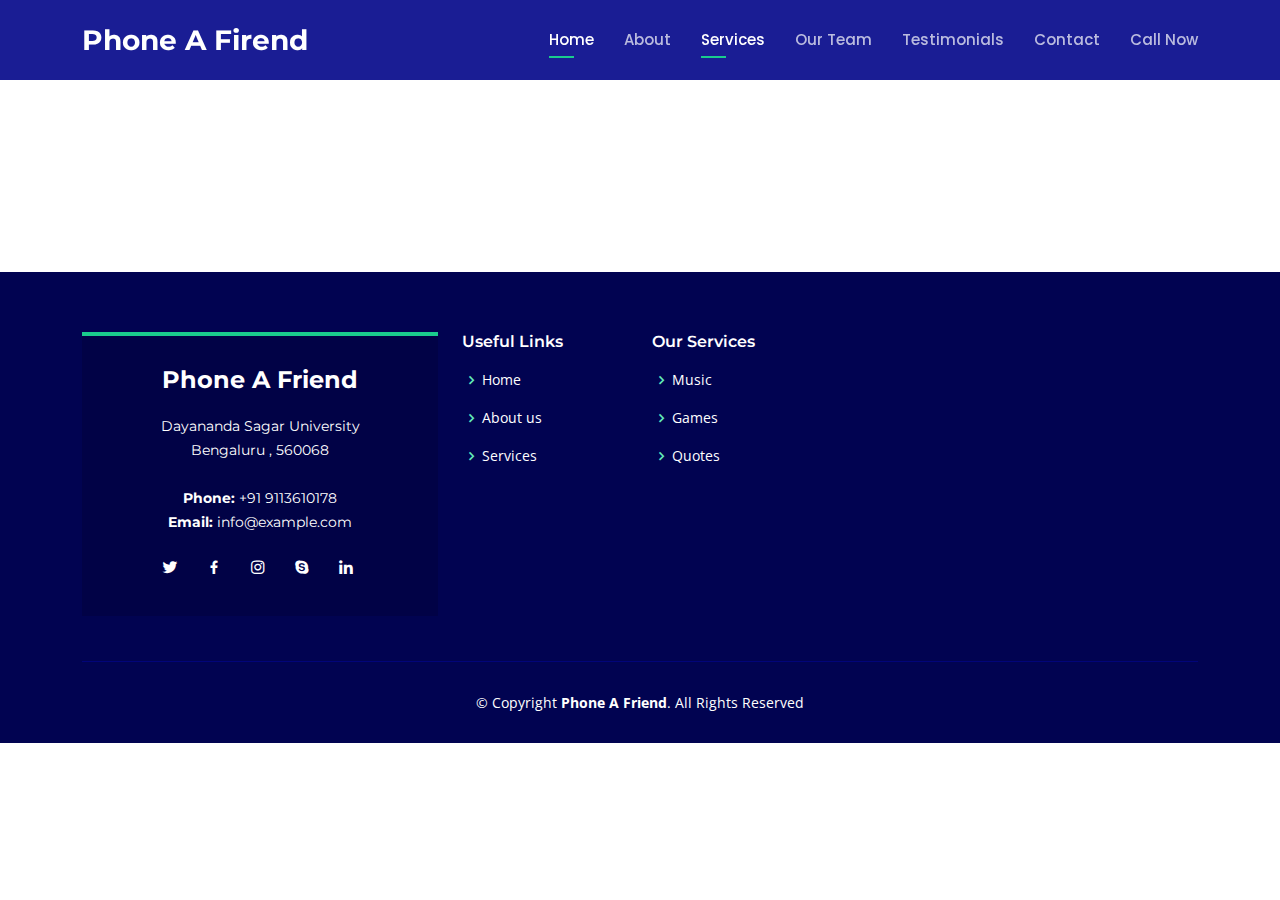
==== quotes.html @ bd6d1b35 "Quotes: Add quotes page" ====
<!DOCTYPE html>
<html lang="en">

<head>
  <meta charset="utf-8">
  <meta content="width=device-width, initial-scale=1.0" name="viewport">

  <title>Phone A Friend/Quotes</title>
  <meta content="" name="description">
  <meta content="" name="keywords">
  <link rel="stylesheet" href="./assets/css/quotes..css">

  <!-- Favicons -->
  <link href="assets/img/favicon.png" rel="icon">
  <link href="assets/img/apple-touch-icon.png" rel="apple-touch-icon">


  <!-- Google Fonts -->
  <link href="https://fonts.googleapis.com/css?family=Open+Sans:300,300i,400,400i,600,600i,700,700i|Montserrat:300,300i,400,400i,500,500i,600,600i,700,700i|Poppins:300,300i,400,400i,500,500i,600,600i,700,700i" rel="stylesheet">

  <!-- Vendor CSS Files -->
  <link href="assets/vendor/aos/aos.css" rel="stylesheet">
  <link href="assets/vendor/bootstrap/css/bootstrap.min.css" rel="stylesheet">
  <link href="assets/vendor/bootstrap-icons/bootstrap-icons.css" rel="stylesheet">
  <link href="assets/vendor/boxicons/css/boxicons.min.css" rel="stylesheet">
  <link href="assets/vendor/glightbox/css/glightbox.min.css" rel="stylesheet">
  <link href="assets/vendor/remixicon/remixicon.css" rel="stylesheet">
  <link href="assets/vendor/swiper/swiper-bundle.min.css" rel="stylesheet">
  <link href="assets/css/style.css" rel="stylesheet">

</head>

<body>

  <!-- ======= Header ======= -->
  <header id="header" class="fixed-top d-flex align-items-center header-transparent">
    <div class="container d-flex align-items-center justify-content-between">

      <div class="logo">
        <h1><a href="index.html"><span>Phone A Firend</span></a></h1>
        <!-- <a href="index.html"><img src="assets/img/logo.png" alt="" class="img-fluid"></a>-->
      </div>

      <nav id="navbar" class="navbar">
        <ul>
          <li><a class="nav-link scrollto active" href="./index.html#hero">Home</a></li>
          <li><a class="nav-link scrollto" href="./index.html#about">About</a></li>
          <li><a class="nav-link scrollto" href="./index.html#features">Services</a></li>
          <li><a class="nav-link scrollto" href="./index.html#team">Our Team</a></li>
          <li><a class="nav-link scrollto" href="./index.html#testimonials">Testimonials</a></li>
          <!-- <li class="dropdown"><a href="#"><span>Drop Down</span> <i class="bi bi-chevron-down"></i></a>
            <ul>
              <li><a href="#">Drop Down 1</a></li>
              <li class="dropdown"><a href="#"><span>Deep Drop Down</span> <i class="bi bi-chevron-right"></i></a>
                <ul>
                  <li><a href="#">Deep Drop Down 1</a></li>
                  <li><a href="#">Deep Drop Down 2</a></li>
                  <li><a href="#">Deep Drop Down 3</a></li>
                  <li><a href="#">Deep Drop Down 4</a></li>
                  <li><a href="#">Deep Drop Down 5</a></li>
                </ul>
              </li>
              <li><a href="#">Drop Down 2</a></li>
              <li><a href="#">Drop Down 3</a></li>
              <li><a href="#">Drop Down 4</a></li>
            </ul>
          </li> -->
          <li><a class="nav-link scrollto" href="#contact">Contact</a></li>
          <li class="text-center text-lg-start"><a href="https://calendly.com/akashpre196" target="_blank" class="btn-get-started">Call Now</a></li>
        </ul>
        <i class="bi bi-list mobile-nav-toggle"></i>
      </nav><!-- .navbar -->

    </div>
  </header><!-- End Header -->
 
  <section id="features" class="features">
    <div class="gallery" id="gallery">
      <div class="gallery-item">
          <div class="content"><img src="https://source.unsplash.com/random/?tech,care" alt=""></div>
      </div>
      <div class="gallery-item">
          <div class="content"><img src="https://source.unsplash.com/random/?tech,studied" alt=""></div>
      </div>
      <div class="gallery-item">
          <div class="content"><img src="https://source.unsplash.com/random/?tech,substance" alt=""></div>
      </div>
      <div class="gallery-item">
          <div class="content"><img src="https://source.unsplash.com/random/?tech,choose" alt=""></div>
      </div>
      <div class="gallery-item">
          <div class="content"><img src="https://source.unsplash.com/random/?tech,past" alt=""></div>
      </div>
      <div class="gallery-item">
          <div class="content"><img src="https://source.unsplash.com/random/?tech,lamp" alt=""></div>
      </div>
      <div class="gallery-item">
          <div class="content"><img src="https://source.unsplash.com/random/?tech,yet" alt=""></div>
      </div>
      <div class="gallery-item">
          <div class="content"><img src="https://source.unsplash.com/random/?tech,eight" alt=""></div>
      </div>
      <div class="gallery-item">
          <div class="content"><img src="https://source.unsplash.com/random/?tech,crew" alt=""></div>
      </div>
      <div class="gallery-item">
          <div class="content"><img src="https://source.unsplash.com/random/?tech,event" alt=""></div>
      </div>
      <div class="gallery-item">
          <div class="content"><img src="https://source.unsplash.com/random/?tech,instrument" alt=""></div>
      </div>
      <div class="gallery-item">
          <div class="content"><img src="https://source.unsplash.com/random/?tech,practical" alt=""></div>
      </div>
      <div class="gallery-item">
          <div class="content"><img src="https://source.unsplash.com/random/?tech,pass" alt=""></div>
      </div>
      <div class="gallery-item">
          <div class="content"><img src="https://source.unsplash.com/random/?tech,bigger" alt=""></div>
      </div>
      <div class="gallery-item">
          <div class="content"><img src="https://source.unsplash.com/random/?tech,number" alt=""></div>
      </div>
      <div class="gallery-item">
          <div class="content"><img src="https://source.unsplash.com/random/?tech,feature" alt=""></div>
      </div>
      <div class="gallery-item">
          <div class="content"><img src="https://source.unsplash.com/random/?tech,line" alt=""></div>
      </div>
      <div class="gallery-item">
          <div class="content"><img src="https://source.unsplash.com/random/?tech,railroad" alt=""></div>
      </div>
      <div class="gallery-item">
          <div class="content"><img src="https://source.unsplash.com/random/?tech,pride" alt=""></div>
      </div>
      <div class="gallery-item">
          <div class="content"><img src="https://source.unsplash.com/random/?tech,too" alt=""></div>
      </div>
      <div class="gallery-item">
          <div class="content"><img src="https://source.unsplash.com/random/?tech,bottle" alt=""></div>
      </div>
      <div class="gallery-item">
          <div class="content"><img src="https://source.unsplash.com/random/?tech,base" alt=""></div>
      </div>
      <div class="gallery-item">
          <div class="content"><img src="https://source.unsplash.com/random/?tech,cell" alt=""></div>
      </div>
      <div class="gallery-item">
          <div class="content"><img src="https://source.unsplash.com/random/?tech,bag" alt=""></div>
      </div>
      <div class="gallery-item">
          <div class="content"><img src="https://source.unsplash.com/random/?tech,card" alt=""></div>
      </div>
  </div>
  </section>



  <!-- ======= Footer ======= -->
  <footer id="footer">
    <div class="footer-top">
      <div class="container">
        <div class="row">

          <div class="col-lg-4 col-md-6">
            <div class="footer-info">
              <h3>Phone A Friend</h3>
              <p>
                Dayananda Sagar University<br>
                Bengaluru , 560068<br><br>
                <strong>Phone:</strong> +91 9113610178<br>
                <strong>Email:</strong> info@example.com<br>
              </p>
              <div class="social-links mt-3">
                <a href="#" class="twitter"><i class="bx bxl-twitter"></i></a>
                <a href="#" class="facebook"><i class="bx bxl-facebook"></i></a>
                <a href="#" class="instagram"><i class="bx bxl-instagram"></i></a>
                <a href="#" class="google-plus"><i class="bx bxl-skype"></i></a>
                <a href="#" class="linkedin"><i class="bx bxl-linkedin"></i></a>
              </div>
            </div>
          </div>

          <div class="col-lg-2 col-md-6 footer-links">
            <h4>Useful Links</h4>
            <ul>
              <li><i class="bx bx-chevron-right"></i> <a href="#">Home</a></li>
              <li><i class="bx bx-chevron-right"></i> <a href="#">About us</a></li>
              <li><i class="bx bx-chevron-right"></i> <a href="#">Services</a></li>
            </ul>
          </div>

          <div class="col-lg-2 col-md-6 footer-links">
            <h4>Our Services</h4>
            <ul>
              <li><i class="bx bx-chevron-right"></i> <a href="https://open.spotify.com/playlist/1IF4oZESVZqKvQzZrTJbjt?si=p8baC0uDQGyBqthQCIxtQA&utm_source=whatsapp&dl_branch=1" target="_blank">Music</a></li>
              <li><i class="bx bx-chevron-right"></i> <a href="https://freerice.com/categories/english-vocabulary" target="_blank">Games</a></li>
              <li><i class="bx bx-chevron-right"></i> <a href="https://www.positivityblog.com/stress-quotes/" target="_blank">Quotes</a></li>
            </ul>
          </div>
        </div>
      </div>
    </div>

    <div class="container">
      <div class="copyright">
        &copy; Copyright <strong><span>Phone A Friend</span></strong>. All Rights Reserved
      </div>
    </div>
  </footer><!-- End Footer -->

  <a href="#" class="back-to-top d-flex align-items-center justify-content-center"><i class="bi bi-arrow-up-short"></i></a>
  <div id="preloader"></div>

  

  <!-- Vendor JS Files -->
  <script src="assets/vendor/aos/aos.js"></script>
  <script src="assets/vendor/bootstrap/js/bootstrap.bundle.min.js"></script>
  <script src="assets/vendor/glightbox/js/glightbox.min.js"></script>
  <script src="assets/vendor/php-email-form/validate.js"></script>
  <script src="assets/vendor/purecounter/purecounter.js"></script>
  <script src="assets/vendor/swiper/swiper-bundle.min.js"></script>

  <!-- Template Main JS File -->
  <script src="assets/js/main.js"></script>
  <script src='./assets/js/quotes.js'></script>
</body>

</html>
---- assets/css/quotes..css ----
#header.header-transparent{
  background: rgba(1, 4, 136, 0.9) !important; 
}

.features{
  margin-top: 3rem;
}
.full {
    position: fixed;
    left: 0;
    top: 0;
    width: 100%;
    height: 100%;
    z-index: 1;
  }
  .full .content {
    background-color: rgba(0,0,0,0.75) !important;
    height: 100%;
    width: 100%;
    display: grid;
  }
  .full .content img {
    left: 50%;
    transform: translate3d(0, 0, 0);
    animation: zoomin 1s ease;
    max-width: 100%;
    max-height: 100%;
    margin: auto;
  }
  .byebye {
    opacity: 0;
  }
  .byebye:hover {
    transform: scale(0.2) !important;
  }
  .gallery {
    display: grid;
    grid-column-gap: 8px;
    grid-row-gap: 8px;
    grid-template-columns: repeat(auto-fill, minmax(250px, 1fr));
    grid-auto-rows: 8px;
  }
  .gallery img {
    max-width: 100%;
    border-radius: 8px;
    box-shadow: 0 0 16px #333;
    transition: all 1.5s ease;
  }
  .gallery img:hover {
    box-shadow: 0 0 32px #333;
  }
  .gallery .content {
    padding: 4px;
  }
  .gallery .gallery-item {
    transition: grid-row-start 300ms linear;
    transition: transform 300ms ease;
    transition: all 0.5s ease;
    cursor: pointer;
  }
  .gallery .gallery-item:hover {
    transform: scale(1.025);
  }
  @media (max-width: 600px) {
    .gallery {
      grid-template-columns: repeat(auto-fill, minmax(30%, 1fr));
    }
  }
  @media (max-width: 400px) {
    .gallery {
      grid-template-columns: repeat(auto-fill, minmax(50%, 1fr));
    }
  }
  @-moz-keyframes zoomin {
    0% {
      max-width: 50%;
      transform: rotate(-30deg);
      filter: blur(4px);
    }
    30% {
      filter: blur(4px);
      transform: rotate(-80deg);
    }
    70% {
      max-width: 50%;
      transform: rotate(45deg);
    }
    100% {
      max-width: 100%;
      transform: rotate(0deg);
    }
  }
  @-webkit-keyframes zoomin {
    0% {
      max-width: 50%;
      transform: rotate(-30deg);
      filter: blur(4px);
    }
    30% {
      filter: blur(4px);
      transform: rotate(-80deg);
    }
    70% {
      max-width: 50%;
      transform: rotate(45deg);
    }
    100% {
      max-width: 100%;
      transform: rotate(0deg);
    }
  }
  @-o-keyframes zoomin {
    0% {
      max-width: 50%;
      transform: rotate(-30deg);
      filter: blur(4px);
    }
    30% {
      filter: blur(4px);
      transform: rotate(-80deg);
    }
    70% {
      max-width: 50%;
      transform: rotate(45deg);
    }
    100% {
      max-width: 100%;
      transform: rotate(0deg);
    }
  }
  @keyframes zoomin {
    0% {
      max-width: 50%;
      transform: rotate(-30deg);
      filter: blur(4px);
    }
    30% {
      filter: blur(4px);
      transform: rotate(-80deg);
    }
    70% {
      max-width: 50%;
      transform: rotate(45deg);
    }
    100% {
      max-width: 100%;
      transform: rotate(0deg);
    }
  }
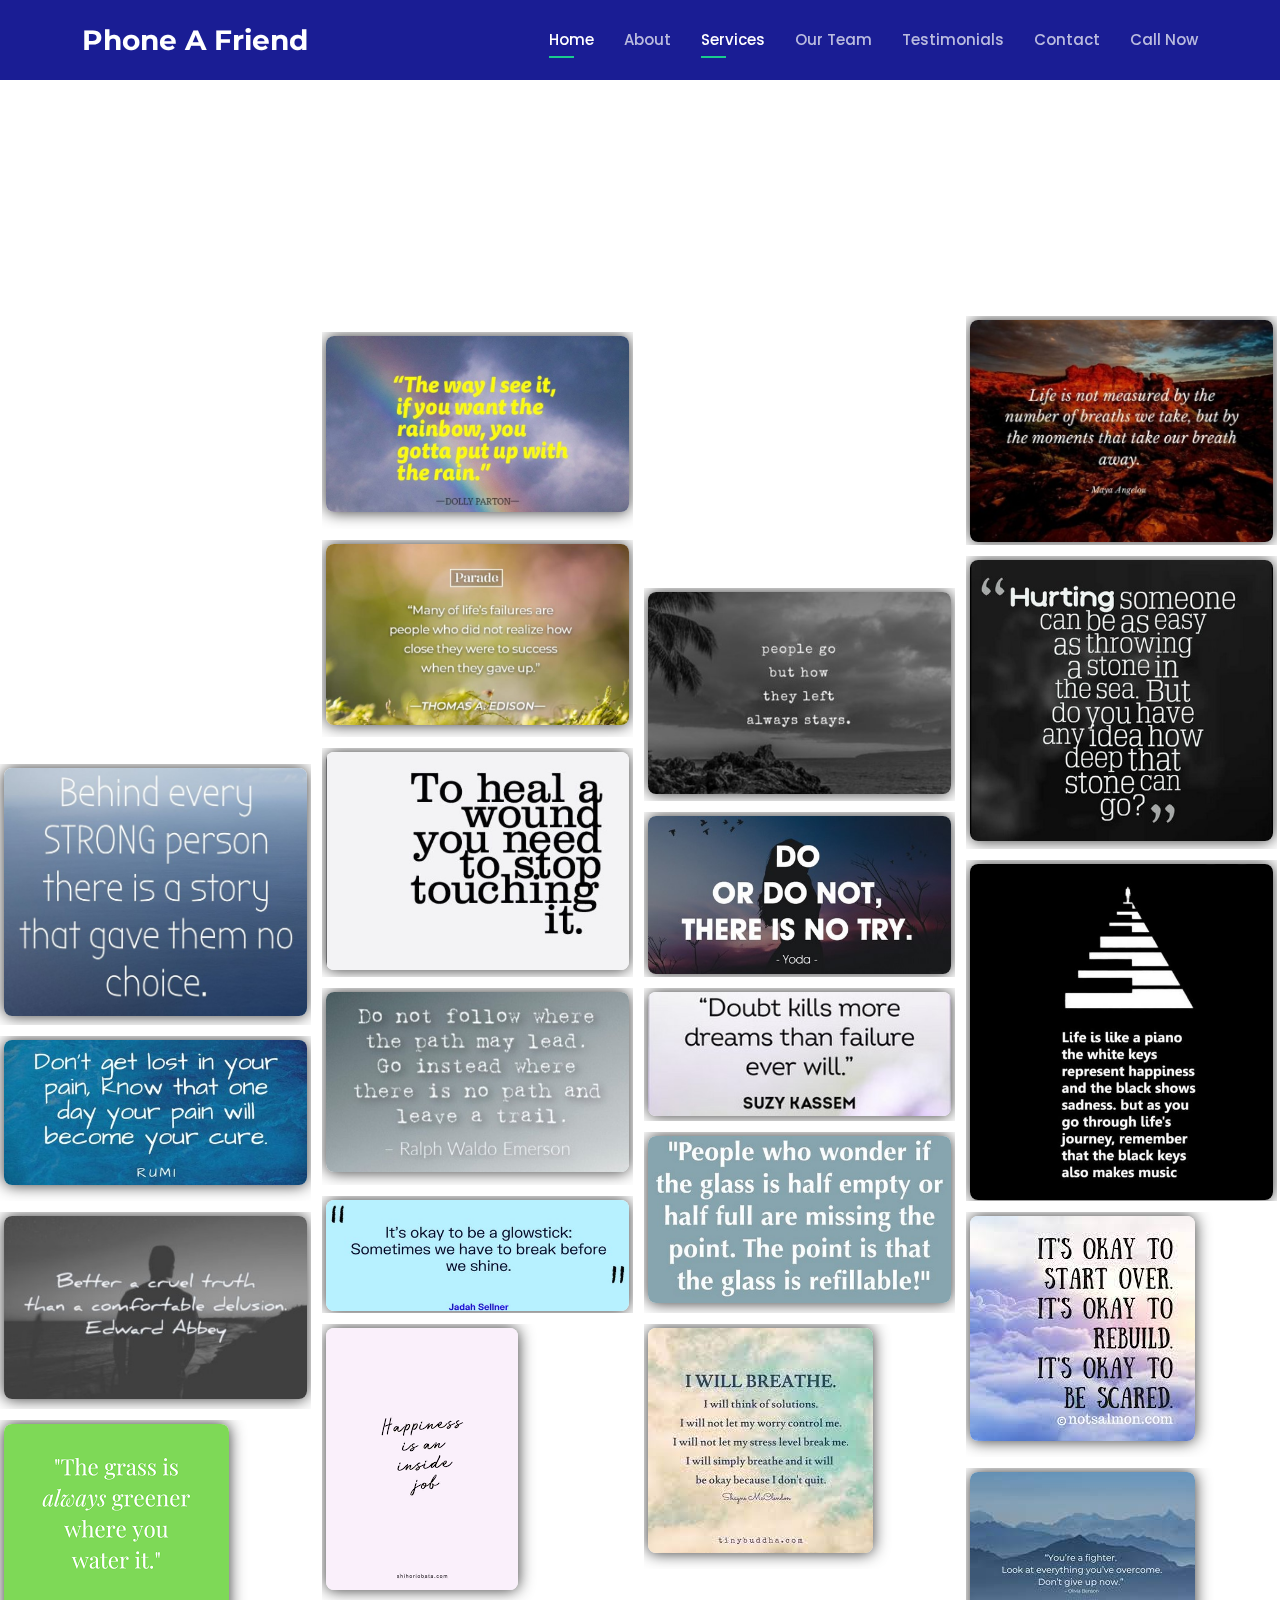
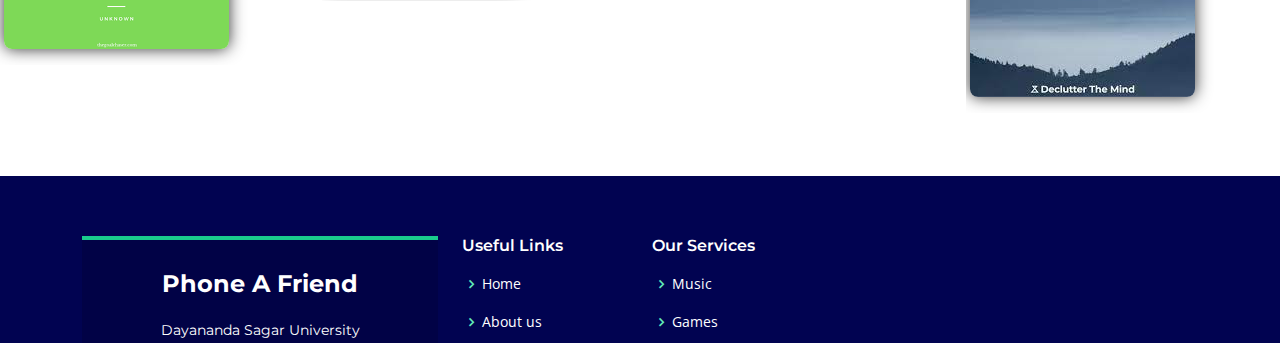
==== commit f2880929: "Add image file" ====
--- a/quotes.html
+++ b/quotes.html
@@ -1,54 +1,82 @@
 <!DOCTYPE html>
 <html lang="en">
-
-<head>
-  <meta charset="utf-8">
-  <meta content="width=device-width, initial-scale=1.0" name="viewport">
-
-  <title>Phone A Friend/Quotes</title>
-  <meta content="" name="description">
-  <meta content="" name="keywords">
-  <link rel="stylesheet" href="./assets/css/quotes..css">
-
-  <!-- Favicons -->
-  <link href="assets/img/favicon.png" rel="icon">
-  <link href="assets/img/apple-touch-icon.png" rel="apple-touch-icon">
-
-
-  <!-- Google Fonts -->
-  <link href="https://fonts.googleapis.com/css?family=Open+Sans:300,300i,400,400i,600,600i,700,700i|Montserrat:300,300i,400,400i,500,500i,600,600i,700,700i|Poppins:300,300i,400,400i,500,500i,600,600i,700,700i" rel="stylesheet">
-
-  <!-- Vendor CSS Files -->
-  <link href="assets/vendor/aos/aos.css" rel="stylesheet">
-  <link href="assets/vendor/bootstrap/css/bootstrap.min.css" rel="stylesheet">
-  <link href="assets/vendor/bootstrap-icons/bootstrap-icons.css" rel="stylesheet">
-  <link href="assets/vendor/boxicons/css/boxicons.min.css" rel="stylesheet">
-  <link href="assets/vendor/glightbox/css/glightbox.min.css" rel="stylesheet">
-  <link href="assets/vendor/remixicon/remixicon.css" rel="stylesheet">
-  <link href="assets/vendor/swiper/swiper-bundle.min.css" rel="stylesheet">
-  <link href="assets/css/style.css" rel="stylesheet">
-
-</head>
-
-<body>
-
-  <!-- ======= Header ======= -->
-  <header id="header" class="fixed-top d-flex align-items-center header-transparent">
-    <div class="container d-flex align-items-center justify-content-between">
-
-      <div class="logo">
-        <h1><a href="index.html"><span>Phone A Firend</span></a></h1>
-        <!-- <a href="index.html"><img src="assets/img/logo.png" alt="" class="img-fluid"></a>-->
-      </div>
-
-      <nav id="navbar" class="navbar">
-        <ul>
-          <li><a class="nav-link scrollto active" href="./index.html#hero">Home</a></li>
-          <li><a class="nav-link scrollto" href="./index.html#about">About</a></li>
-          <li><a class="nav-link scrollto" href="./index.html#features">Services</a></li>
-          <li><a class="nav-link scrollto" href="./index.html#team">Our Team</a></li>
-          <li><a class="nav-link scrollto" href="./index.html#testimonials">Testimonials</a></li>
-          <!-- <li class="dropdown"><a href="#"><span>Drop Down</span> <i class="bi bi-chevron-down"></i></a>
+  <head>
+    <meta charset="utf-8" />
+    <meta content="width=device-width, initial-scale=1.0" name="viewport" />
+
+    <title>Phone A Friend/Quotes</title>
+    <meta content="" name="description" />
+    <meta content="" name="keywords" />
+    <link rel="stylesheet" href="./assets/css/quotes..css" />
+
+    <!-- Favicons -->
+    <link href="assets/img/favicon.png" rel="icon" />
+    <link href="assets/img/apple-touch-icon.png" rel="apple-touch-icon" />
+
+    <!-- Google Fonts -->
+    <link
+      href="https://fonts.googleapis.com/css?family=Open+Sans:300,300i,400,400i,600,600i,700,700i|Montserrat:300,300i,400,400i,500,500i,600,600i,700,700i|Poppins:300,300i,400,400i,500,500i,600,600i,700,700i"
+      rel="stylesheet"
+    />
+
+    <!-- Vendor CSS Files -->
+    <link href="assets/vendor/aos/aos.css" rel="stylesheet" />
+    <link
+      href="assets/vendor/bootstrap/css/bootstrap.min.css"
+      rel="stylesheet"
+    />
+    <link
+      href="assets/vendor/bootstrap-icons/bootstrap-icons.css"
+      rel="stylesheet"
+    />
+    <link href="assets/vendor/boxicons/css/boxicons.min.css" rel="stylesheet" />
+    <link
+      href="assets/vendor/glightbox/css/glightbox.min.css"
+      rel="stylesheet"
+    />
+    <link href="assets/vendor/remixicon/remixicon.css" rel="stylesheet" />
+    <link href="assets/vendor/swiper/swiper-bundle.min.css" rel="stylesheet" />
+    <link href="assets/css/style.css" rel="stylesheet" />
+  </head>
+
+  <body>
+    <!-- ======= Header ======= -->
+    <header
+      id="header"
+      class="fixed-top d-flex align-items-center header-transparent"
+    >
+      <div class="container d-flex align-items-center justify-content-between">
+        <div class="logo">
+          <h1>
+            <a href="index.html"><span>Phone A Friend</span></a>
+          </h1>
+          <!-- <a href="index.html"><img src="assets/img/logo.png" alt="" class="img-fluid"></a>-->
+        </div>
+
+        <nav id="navbar" class="navbar">
+          <ul>
+            <li>
+              <a class="nav-link scrollto active" href="./index.html#hero"
+                >Home</a
+              >
+            </li>
+            <li>
+              <a class="nav-link scrollto" href="./index.html#about">About</a>
+            </li>
+            <li>
+              <a class="nav-link scrollto" href="./index.html#features"
+                >Services</a
+              >
+            </li>
+            <li>
+              <a class="nav-link scrollto" href="./index.html#team">Our Team</a>
+            </li>
+            <li>
+              <a class="nav-link scrollto" href="./index.html#testimonials"
+                >Testimonials</a
+              >
+            </li>
+            <!-- <li class="dropdown"><a href="#"><span>Drop Down</span> <i class="bi bi-chevron-down"></i></a>
             <ul>
               <li><a href="#">Drop Down 1</a></li>
               <li class="dropdown"><a href="#"><span>Deep Drop Down</span> <i class="bi bi-chevron-right"></i></a>
@@ -65,166 +93,264 @@
               <li><a href="#">Drop Down 4</a></li>
             </ul>
           </li> -->
-          <li><a class="nav-link scrollto" href="#contact">Contact</a></li>
-          <li class="text-center text-lg-start"><a href="https://calendly.com/akashpre196" target="_blank" class="btn-get-started">Call Now</a></li>
-        </ul>
-        <i class="bi bi-list mobile-nav-toggle"></i>
-      </nav><!-- .navbar -->
-
-    </div>
-  </header><!-- End Header -->
- 
-  <section id="features" class="features">
-    <div class="gallery" id="gallery">
-      <div class="gallery-item">
-          <div class="content"><img src="https://source.unsplash.com/random/?tech,care" alt=""></div>
+            <li><a class="nav-link scrollto" href="#contact">Contact</a></li>
+            <li class="text-center text-lg-start">
+              <a
+                href="https://calendly.com/akashpre196"
+                target="_blank"
+                class="btn-get-started"
+                >Call Now</a
+              >
+            </li>
+          </ul>
+          <i class="bi bi-list mobile-nav-toggle"></i>
+        </nav>
+        <!-- .navbar -->
       </div>
-      <div class="gallery-item">
-          <div class="content"><img src="https://source.unsplash.com/random/?tech,studied" alt=""></div>
+    </header>
+    <!-- End Header -->
+
+    <section id="features" class="features">
+      <div class="gallery" id="gallery">
+        <div class="gallery-item">
+          <div class="content">
+            <img src="./quote-pic/Image_1.jpg" alt="" />
+          </div>
+        </div>
+        <div class="gallery-item">
+          <div class="content">
+            <img src="./quote-pic/Image_2.jpg" alt="" />
+          </div>
+        </div>
+        <div class="gallery-item">
+          <div class="content">
+            <img src="./quote-pic/Image_3.jpg" alt="" />
+          </div>
+        </div>
+        <div class="gallery-item">
+          <div class="content">
+            <img src="./quote-pic/Image_4.jpg" alt="" />
+          </div>
+        </div>
+        <div class="gallery-item">
+          <div class="content">
+            <img src="./quote-pic/Image_5.jpg" alt="" />
+          </div>
+        </div>
+        <div class="gallery-item">
+          <div class="content">
+            <img src="./quote-pic/Image_6.jpg" alt="" />
+          </div>
+        </div>
+        <div class="gallery-item">
+          <div class="content">
+            <img src="./quote-pic/Image_7.jpg" alt="" />
+          </div>
+        </div>
+        <div class="gallery-item">
+          <div class="content">
+            <img src="./quote-pic/Image_8.jpg" alt="" />
+          </div>
+        </div>
+        <div class="gallery-item">
+          <div class="content">
+            <img src="./quote-pic/Image_9.jpg" alt="" />
+          </div>
+        </div>
+        <div class="gallery-item">
+          <div class="content">
+            <img src="./quote-pic/Image_10.jpg" alt="" />
+          </div>
+        </div>
+        <div class="gallery-item">
+          <div class="content">
+            <img src="./quote-pic/Image_11.jpg" alt="" />
+          </div>
+        </div>
+        <div class="gallery-item">
+          <div class="content">
+            <img src="./quote-pic/Image_12.jpg" alt="" />
+          </div>
+        </div>
+        <div class="gallery-item">
+          <div class="content">
+            <img src="./quote-pic/Image_13.jpg" alt="" />
+          </div>
+        </div>
+        <div class="gallery-item">
+          <div class="content">
+            <img src="./quote-pic/Image_14.jpg" alt="" />
+          </div>
+        </div>
+        <div class="gallery-item">
+          <div class="content">
+            <img src="./quote-pic/Image_15.jpg" alt="" />
+          </div>
+        </div>
+        <div class="gallery-item">
+          <div class="content">
+            <img src="./quote-pic/Image_16.jpg" alt="" />
+          </div>
+        </div>
+        <div class="gallery-item">
+          <div class="content">
+            <img src="./quote-pic/Image_17.jpg" alt="" />
+          </div>
+        </div>
+        <div class="gallery-item">
+          <div class="content">
+            <img src="./quote-pic/Image_18.jpg" alt="" />
+          </div>
+        </div>
+        <div class="gallery-item">
+          <div class="content">
+            <img src="./quote-pic/Image_19.jpg" alt="" />
+          </div>
+        </div>
+        <div class="gallery-item">
+          <div class="content">
+            <img src="./quote-pic/Image_20.jpg" alt="" />
+          </div>
+        </div>
+        <div class="gallery-item">
+          <div class="content">
+            <img src="./quote-pic/Image_21.jpg" alt="" />
+          </div>
+        </div>
+        <div class="gallery-item">
+          <div class="content">
+            <img src="./quote-pic/Image_22.png" alt="" />
+          </div>
+        </div>
+        <div class="gallery-item">
+          <div class="content">
+            <img src="./quote-pic/Image_23.jpg" alt="" />
+          </div>
+        </div>
+        <div class="gallery-item">
+          <div class="content">
+            <img src="./quote-pic/Image_24.png" alt="" />
+          </div>
+        </div>
+        <div class="gallery-item">
+          <div class="content">
+            <img src="./quote-pic/Image_25.jpg" alt="" />
+          </div>
+        </div>
+        <div class="gallery-item">
+          <div class="consent">
+            <img src="./quote-pic/Image_26.jpg" alt="" />
+          </div>
+        </div>
       </div>
-      <div class="gallery-item">
-          <div class="content"><img src="https://source.unsplash.com/random/?tech,substance" alt=""></div>
-      </div>
-      <div class="gallery-item">
-          <div class="content"><img src="https://source.unsplash.com/random/?tech,choose" alt=""></div>
-      </div>
-      <div class="gallery-item">
-          <div class="content"><img src="https://source.unsplash.com/random/?tech,past" alt=""></div>
-      </div>
-      <div class="gallery-item">
-          <div class="content"><img src="https://source.unsplash.com/random/?tech,lamp" alt=""></div>
-      </div>
-      <div class="gallery-item">
-          <div class="content"><img src="https://source.unsplash.com/random/?tech,yet" alt=""></div>
-      </div>
-      <div class="gallery-item">
-          <div class="content"><img src="https://source.unsplash.com/random/?tech,eight" alt=""></div>
-      </div>
-      <div class="gallery-item">
-          <div class="content"><img src="https://source.unsplash.com/random/?tech,crew" alt=""></div>
-      </div>
-      <div class="gallery-item">
-          <div class="content"><img src="https://source.unsplash.com/random/?tech,event" alt=""></div>
-      </div>
-      <div class="gallery-item">
-          <div class="content"><img src="https://source.unsplash.com/random/?tech,instrument" alt=""></div>
-      </div>
-      <div class="gallery-item">
-          <div class="content"><img src="https://source.unsplash.com/random/?tech,practical" alt=""></div>
-      </div>
-      <div class="gallery-item">
-          <div class="content"><img src="https://source.unsplash.com/random/?tech,pass" alt=""></div>
-      </div>
-      <div class="gallery-item">
-          <div class="content"><img src="https://source.unsplash.com/random/?tech,bigger" alt=""></div>
-      </div>
-      <div class="gallery-item">
-          <div class="content"><img src="https://source.unsplash.com/random/?tech,number" alt=""></div>
-      </div>
-      <div class="gallery-item">
-          <div class="content"><img src="https://source.unsplash.com/random/?tech,feature" alt=""></div>
-      </div>
-      <div class="gallery-item">
-          <div class="content"><img src="https://source.unsplash.com/random/?tech,line" alt=""></div>
-      </div>
-      <div class="gallery-item">
-          <div class="content"><img src="https://source.unsplash.com/random/?tech,railroad" alt=""></div>
-      </div>
-      <div class="gallery-item">
-          <div class="content"><img src="https://source.unsplash.com/random/?tech,pride" alt=""></div>
-      </div>
-      <div class="gallery-item">
-          <div class="content"><img src="https://source.unsplash.com/random/?tech,too" alt=""></div>
-      </div>
-      <div class="gallery-item">
-          <div class="content"><img src="https://source.unsplash.com/random/?tech,bottle" alt=""></div>
-      </div>
-      <div class="gallery-item">
-          <div class="content"><img src="https://source.unsplash.com/random/?tech,base" alt=""></div>
-      </div>
-      <div class="gallery-item">
-          <div class="content"><img src="https://source.unsplash.com/random/?tech,cell" alt=""></div>
-      </div>
-      <div class="gallery-item">
-          <div class="content"><img src="https://source.unsplash.com/random/?tech,bag" alt=""></div>
-      </div>
-      <div class="gallery-item">
-          <div class="content"><img src="https://source.unsplash.com/random/?tech,card" alt=""></div>
-      </div>
-  </div>
-  </section>
-
-
-
-  <!-- ======= Footer ======= -->
-  <footer id="footer">
-    <div class="footer-top">
-      <div class="container">
-        <div class="row">
-
-          <div class="col-lg-4 col-md-6">
-            <div class="footer-info">
-              <h3>Phone A Friend</h3>
-              <p>
-                Dayananda Sagar University<br>
-                Bengaluru , 560068<br><br>
-                <strong>Phone:</strong> +91 9113610178<br>
-                <strong>Email:</strong> info@example.com<br>
-              </p>
-              <div class="social-links mt-3">
-                <a href="#" class="twitter"><i class="bx bxl-twitter"></i></a>
-                <a href="#" class="facebook"><i class="bx bxl-facebook"></i></a>
-                <a href="#" class="instagram"><i class="bx bxl-instagram"></i></a>
-                <a href="#" class="google-plus"><i class="bx bxl-skype"></i></a>
-                <a href="#" class="linkedin"><i class="bx bxl-linkedin"></i></a>
+    </section>
+
+    <!-- ======= Footer ======= -->
+    <footer id="footer">
+      <div class="footer-top">
+        <div class="container">
+          <div class="row">
+            <div class="col-lg-4 col-md-6">
+              <div class="footer-info">
+                <h3>Phone A Friend</h3>
+                <p>
+                  Dayananda Sagar University<br />
+                  Bengaluru , 560068<br /><br />
+                  <strong>Phone:</strong> +91 9113610178<br />
+                  <strong>Email:</strong> info@example.com<br />
+                </p>
+                <div class="social-links mt-3">
+                  <a href="#" class="twitter"><i class="bx bxl-twitter"></i></a>
+                  <a href="#" class="facebook"
+                    ><i class="bx bxl-facebook"></i
+                  ></a>
+                  <a href="#" class="instagram"
+                    ><i class="bx bxl-instagram"></i
+                  ></a>
+                  <a href="#" class="google-plus"
+                    ><i class="bx bxl-skype"></i
+                  ></a>
+                  <a href="#" class="linkedin"
+                    ><i class="bx bxl-linkedin"></i
+                  ></a>
+                </div>
               </div>
             </div>
-          </div>
-
-          <div class="col-lg-2 col-md-6 footer-links">
-            <h4>Useful Links</h4>
-            <ul>
-              <li><i class="bx bx-chevron-right"></i> <a href="#">Home</a></li>
-              <li><i class="bx bx-chevron-right"></i> <a href="#">About us</a></li>
-              <li><i class="bx bx-chevron-right"></i> <a href="#">Services</a></li>
-            </ul>
-          </div>
-
-          <div class="col-lg-2 col-md-6 footer-links">
-            <h4>Our Services</h4>
-            <ul>
-              <li><i class="bx bx-chevron-right"></i> <a href="https://open.spotify.com/playlist/1IF4oZESVZqKvQzZrTJbjt?si=p8baC0uDQGyBqthQCIxtQA&utm_source=whatsapp&dl_branch=1" target="_blank">Music</a></li>
-              <li><i class="bx bx-chevron-right"></i> <a href="https://freerice.com/categories/english-vocabulary" target="_blank">Games</a></li>
-              <li><i class="bx bx-chevron-right"></i> <a href="https://www.positivityblog.com/stress-quotes/" target="_blank">Quotes</a></li>
-            </ul>
+
+            <div class="col-lg-2 col-md-6 footer-links">
+              <h4>Useful Links</h4>
+              <ul>
+                <li>
+                  <i class="bx bx-chevron-right"></i> <a href="#">Home</a>
+                </li>
+                <li>
+                  <i class="bx bx-chevron-right"></i> <a href="#">About us</a>
+                </li>
+                <li>
+                  <i class="bx bx-chevron-right"></i> <a href="#">Services</a>
+                </li>
+              </ul>
+            </div>
+
+            <div class="col-lg-2 col-md-6 footer-links">
+              <h4>Our Services</h4>
+              <ul>
+                <li>
+                  <i class="bx bx-chevron-right"></i>
+                  <a
+                    href="https://open.spotify.com/playlist/1IF4oZESVZqKvQzZrTJbjt?si=p8baC0uDQGyBqthQCIxtQA&utm_source=whatsapp&dl_branch=1"
+                    target="_blank"
+                    >Music</a
+                  >
+                </li>
+                <li>
+                  <i class="bx bx-chevron-right"></i>
+                  <a
+                    href="https://freerice.com/categories/english-vocabulary"
+                    target="_blank"
+                    >Games</a
+                  >
+                </li>
+                <li>
+                  <i class="bx bx-chevron-right"></i>
+                  <a
+                    href="https://www.positivityblog.com/stress-quotes/"
+                    target="_blank"
+                    >Quotes</a
+                  >
+                </li>
+              </ul>
+            </div>
           </div>
         </div>
       </div>
-    </div>
-
-    <div class="container">
-      <div class="copyright">
-        &copy; Copyright <strong><span>Phone A Friend</span></strong>. All Rights Reserved
+
+      <div class="container">
+        <div class="copyright">
+          &copy; Copyright <strong><span>Phone A Friend</span></strong
+          >. All Rights Reserved
+        </div>
       </div>
-    </div>
-  </footer><!-- End Footer -->
-
-  <a href="#" class="back-to-top d-flex align-items-center justify-content-center"><i class="bi bi-arrow-up-short"></i></a>
-  <div id="preloader"></div>
-
-  
-
-  <!-- Vendor JS Files -->
-  <script src="assets/vendor/aos/aos.js"></script>
-  <script src="assets/vendor/bootstrap/js/bootstrap.bundle.min.js"></script>
-  <script src="assets/vendor/glightbox/js/glightbox.min.js"></script>
-  <script src="assets/vendor/php-email-form/validate.js"></script>
-  <script src="assets/vendor/purecounter/purecounter.js"></script>
-  <script src="assets/vendor/swiper/swiper-bundle.min.js"></script>
-
-  <!-- Template Main JS File -->
-  <script src="assets/js/main.js"></script>
-  <script src='./assets/js/quotes.js'></script>
-</body>
-
-</html>+    </footer>
+    <!-- End Footer -->
+
+    <a
+      href="#"
+      class="back-to-top d-flex align-items-center justify-content-center"
+      ><i class="bi bi-arrow-up-short"></i
+    ></a>
+    <div id="preloader"></div>
+
+    <!-- Vendor JS Files -->
+    <script src="assets/vendor/aos/aos.js"></script>
+    <script src="assets/vendor/bootstrap/js/bootstrap.bundle.min.js"></script>
+    <script src="assets/vendor/glightbox/js/glightbox.min.js"></script>
+    <script src="assets/vendor/php-email-form/validate.js"></script>
+    <script src="assets/vendor/purecounter/purecounter.js"></script>
+    <script src="assets/vendor/swiper/swiper-bundle.min.js"></script>
+
+    <!-- Template Main JS File -->
+    <script src="assets/js/main.js"></script>
+    <script src="./assets/js/quotes.js"></script>
+  </body>
+</html>
--- a/assets/css/style.css
+++ b/assets/css/style.css
@@ -901,7 +901,11 @@
 --------------------------------------------------------------*/
 .testimonials {
   padding: 80px 0;
+<<<<<<< HEAD
+  background: url("../img/cta-bg.jpg") no-repeat;
+=======
   background: rgba(1, 4, 136, 0.9);
+>>>>>>> 0e74f447fc5bf001e215a5226dd7bcbd37c9acb2
   background-position: center center;
   background-size: cover;
   position: relative;
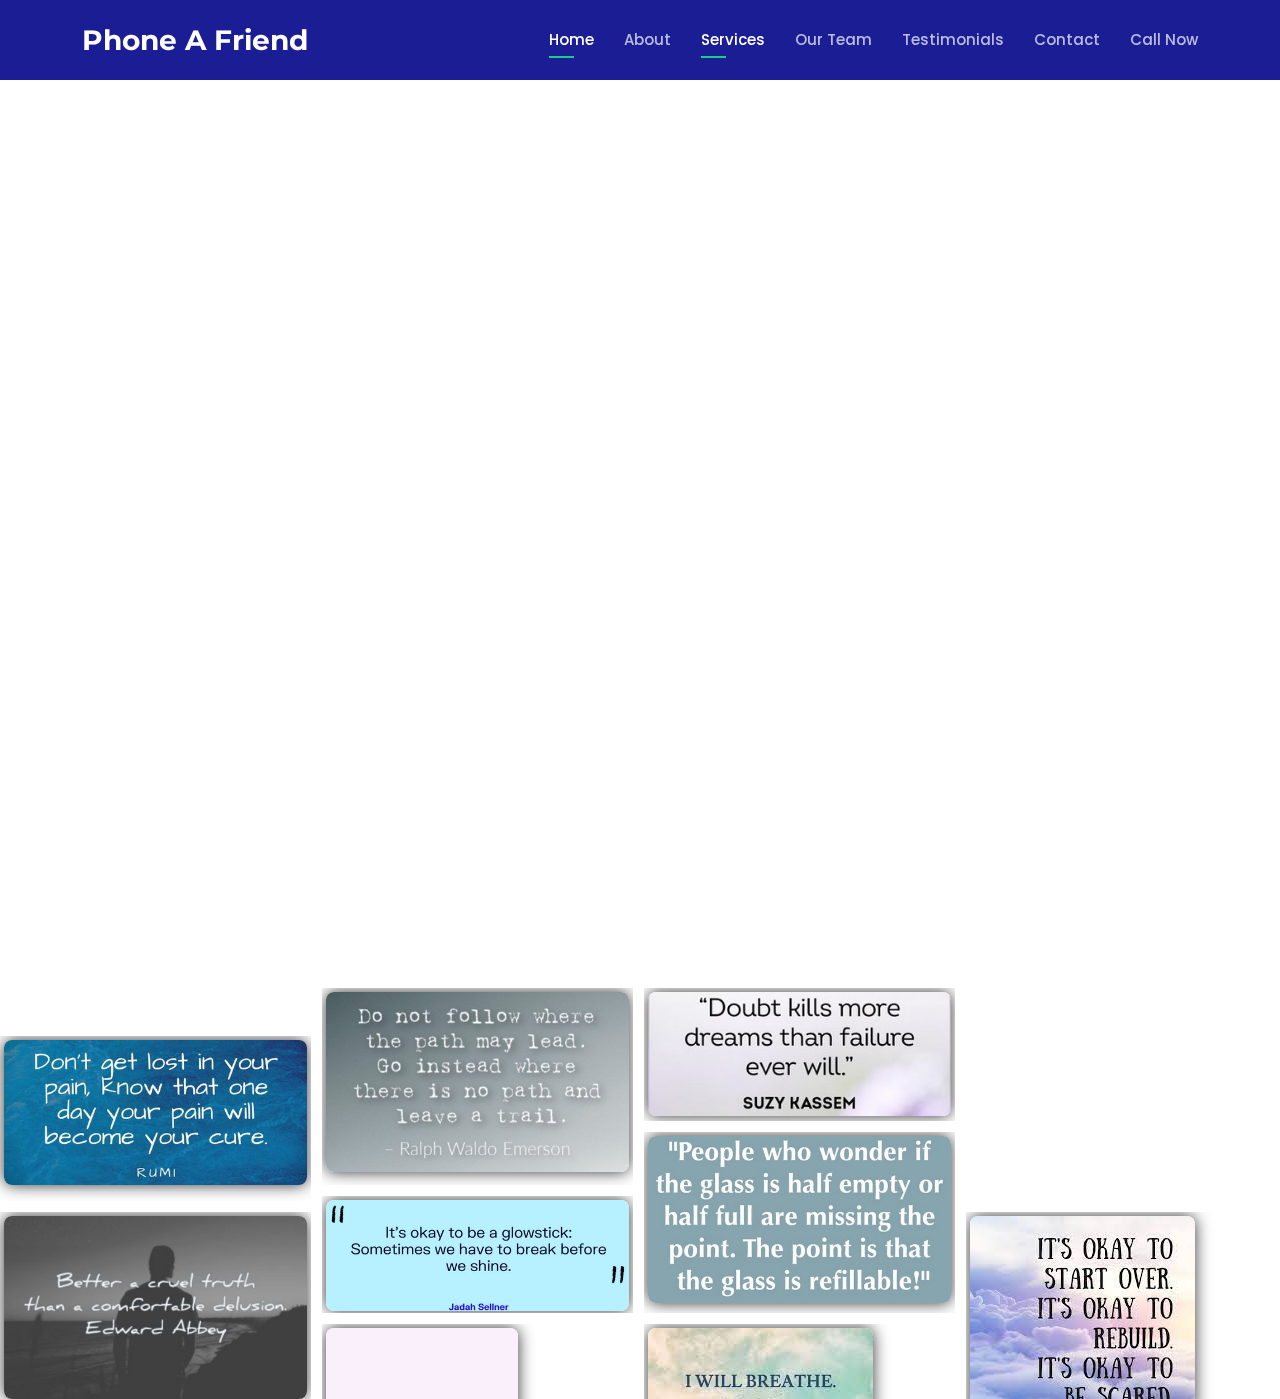
==== commit 81570ca5: "quotes : Add images" ====
--- a/quotes.html
+++ b/quotes.html
@@ -76,23 +76,7 @@
                 >Testimonials</a
               >
             </li>
-            <!-- <li class="dropdown"><a href="#"><span>Drop Down</span> <i class="bi bi-chevron-down"></i></a>
-            <ul>
-              <li><a href="#">Drop Down 1</a></li>
-              <li class="dropdown"><a href="#"><span>Deep Drop Down</span> <i class="bi bi-chevron-right"></i></a>
-                <ul>
-                  <li><a href="#">Deep Drop Down 1</a></li>
-                  <li><a href="#">Deep Drop Down 2</a></li>
-                  <li><a href="#">Deep Drop Down 3</a></li>
-                  <li><a href="#">Deep Drop Down 4</a></li>
-                  <li><a href="#">Deep Drop Down 5</a></li>
-                </ul>
-              </li>
-              <li><a href="#">Drop Down 2</a></li>
-              <li><a href="#">Drop Down 3</a></li>
-              <li><a href="#">Drop Down 4</a></li>
-            </ul>
-          </li> -->
+
             <li><a class="nav-link scrollto" href="#contact">Contact</a></li>
             <li class="text-center text-lg-start">
               <a
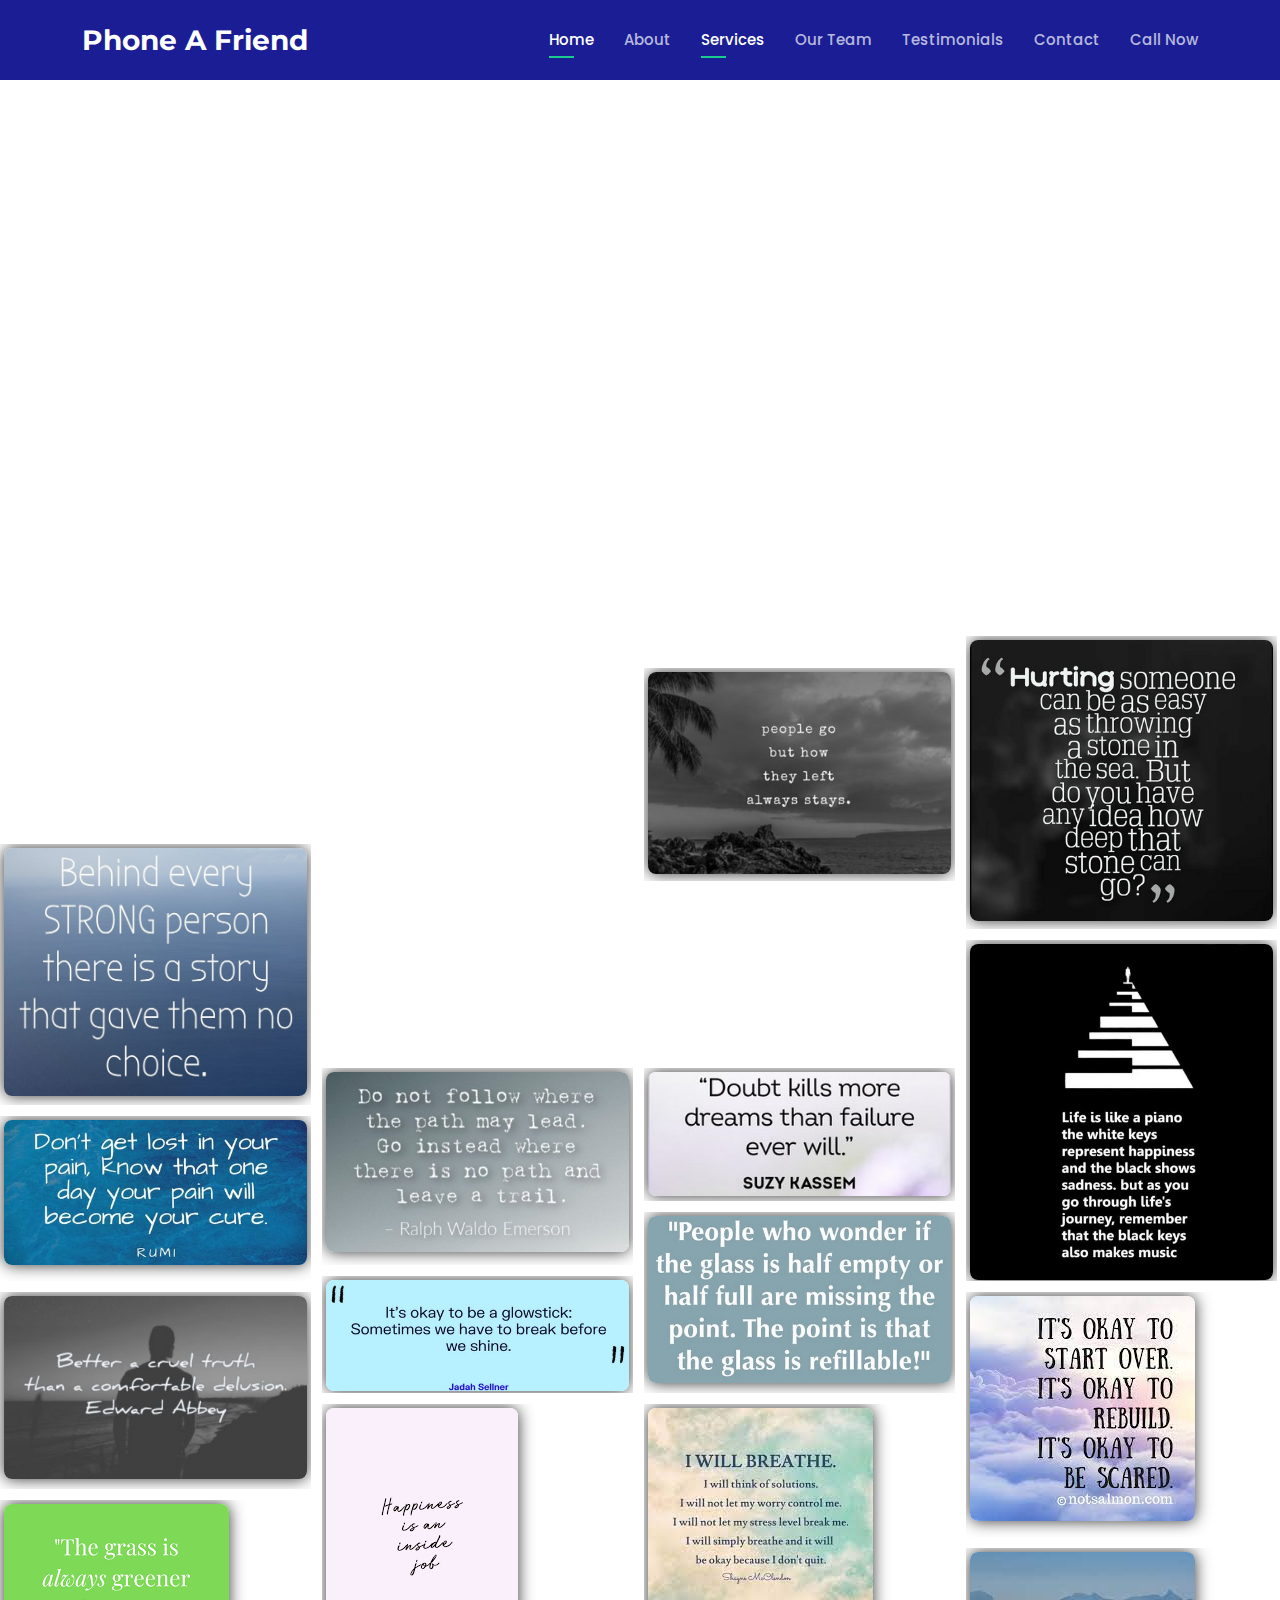
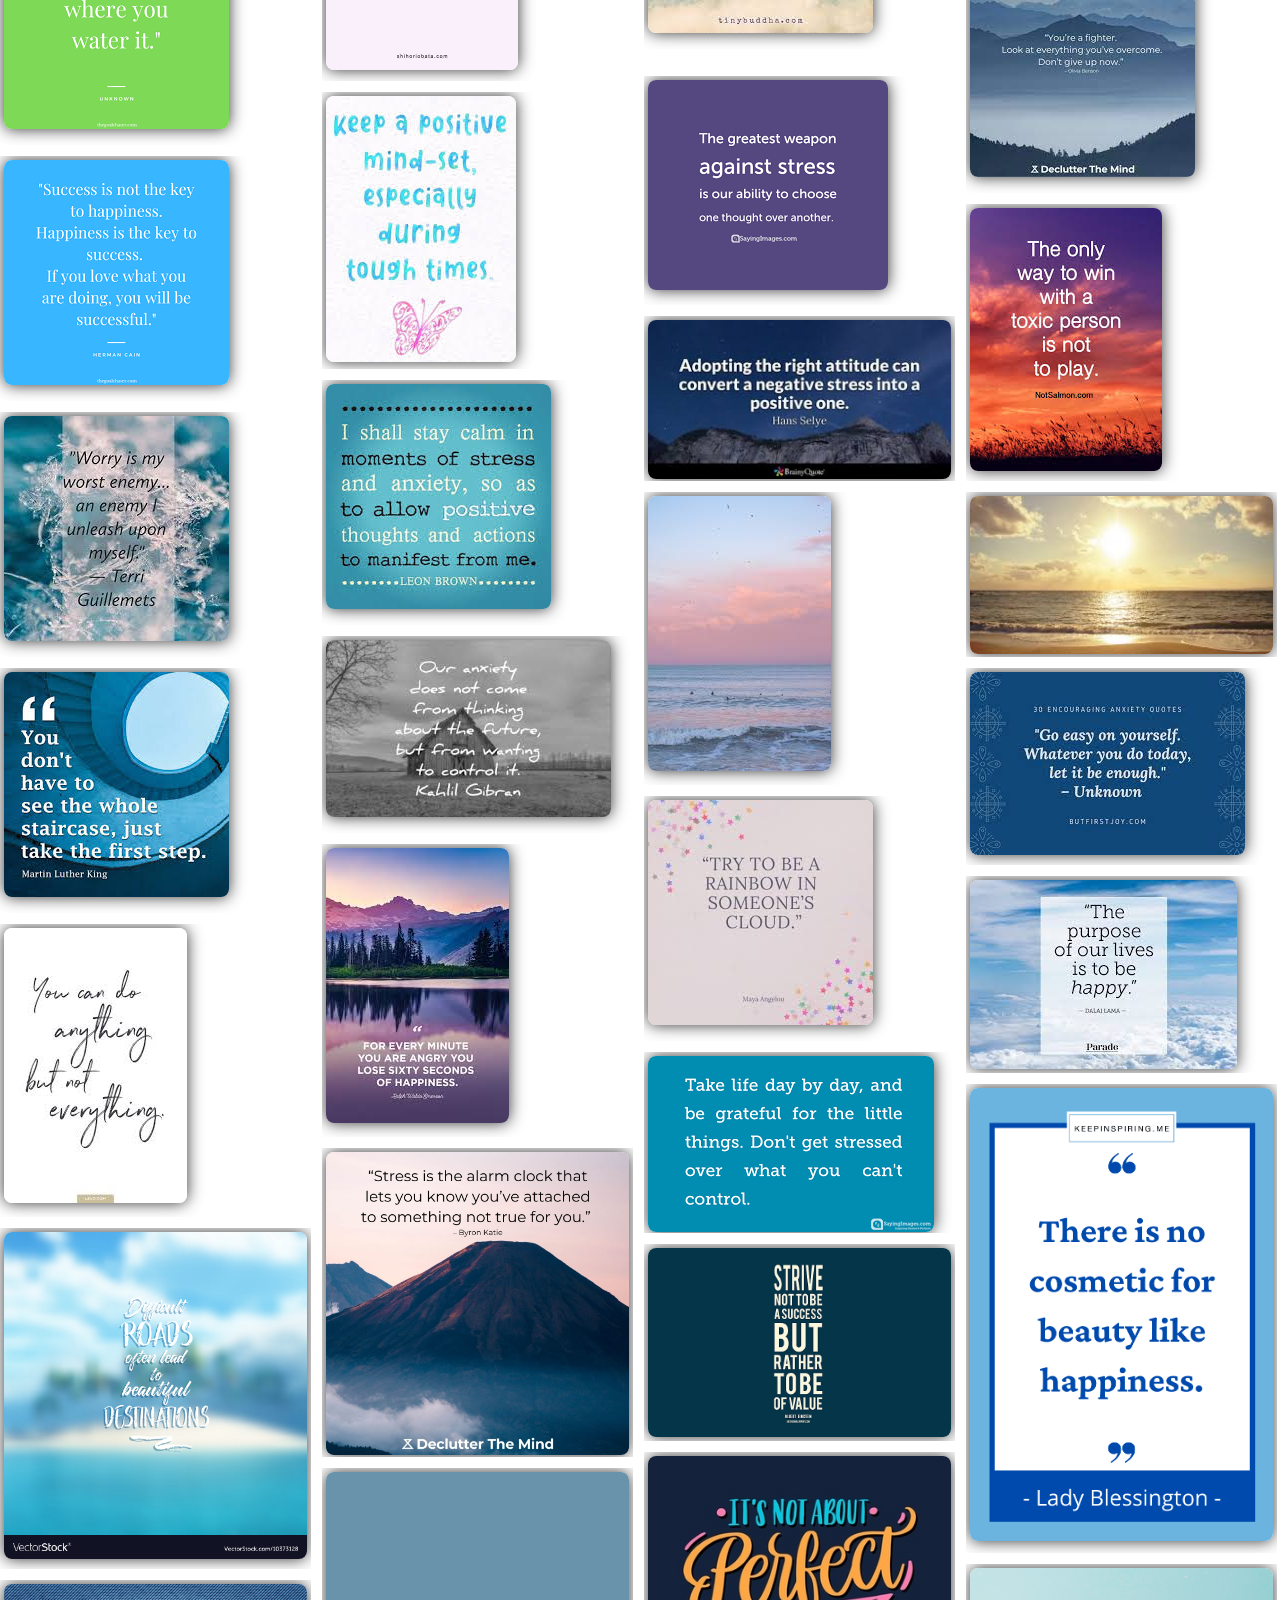
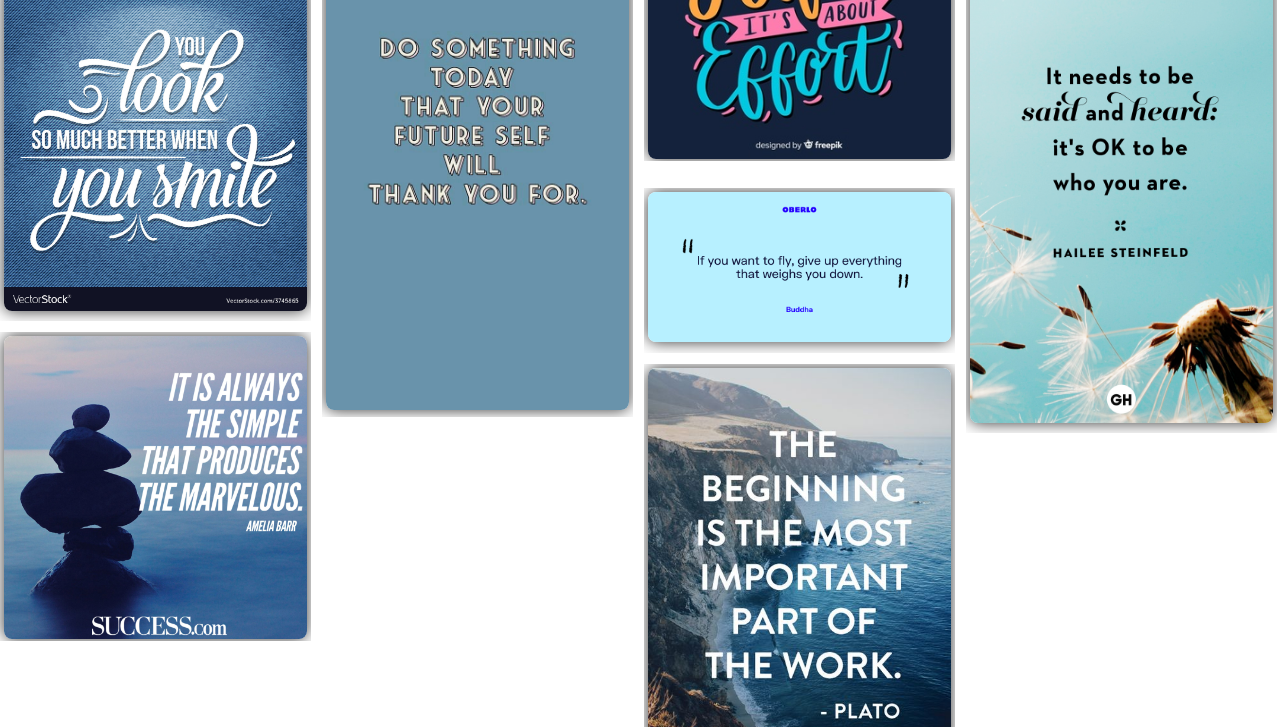
==== commit 281a21d9: "Add project files" ====
--- a/quotes.html
+++ b/quotes.html
@@ -225,6 +225,156 @@
           <div class="consent">
             <img src="./quote-pic/Image_26.jpg" alt="" />
           </div>
+        </div>
+      
+      <div class="gallery-item">
+        <div class="content">
+          <img src="./quote-pic/Image_27.png" alt="" />
+        </div>
+      </div>
+      <div class="gallery-item">
+        <div class="content">
+          <img src="./quote-pic/Image_28.jpg" alt="" />
+        </div>
+      </div>
+      <div class="gallery-item">
+        <div class="content">
+          <img src="./quote-pic/Image_29.png" alt="" />
+        </div>
+      </div>
+      <div class="gallery-item">
+        <div class="content">
+          <img src="./quote-pic/Image_30.jpg" alt="" />
+        </div>
+      </div>
+      <div class="gallery-item">
+        <div class="content">
+          <img src="./quote-pic/Image_31.jpg" alt="" />
+        </div>
+      </div>
+      <div class="gallery-item">
+        <div class="content">
+          <img src="./quote-pic/Image_32.jpg" alt="" />
+        </div>
+      </div>
+      <div class="gallery-item">
+        <div class="content">
+          <img src="./quote-pic/Image_33.jpg" alt="" />
+        </div>
+      </div>
+      <div class="gallery-item">
+        <div class="content">
+          <img src="./quote-pic/Image_34.jpg" alt="" />
+        </div>
+      </div>
+      <div class="gallery-item">
+        <div class="content">
+          <img src="./quote-pic/Image_35.jpg" alt="" />
+        </div>
+      </div>
+      <div class="gallery-item">
+        <div class="content">
+          <img src="./quote-pic/Image_36.jpg" alt="" />
+        </div>
+      </div>
+      <div class="gallery-item">
+        <div class="content">
+          <img src="./quote-pic/Image_37.jpg" alt="" />
+        </div>
+      </div>
+      <div class="gallery-item">
+        <div class="content">
+          <img src="./quote-pic/Image_38.jpg" alt="" />
+        </div>
+      </div>
+      <div class="gallery-item">
+        <div class="content">
+          <img src="./quote-pic/Image_39.jpg" alt="" />
+        </div>
+      </div>
+      <div class="gallery-item">
+        <div class="content">
+          <img src="./quote-pic/Image_40.jpg" alt="" />
+        </div>
+      </div>
+      <div class="gallery-item">
+        <div class="content">
+          <img src="./quote-pic/Image_41.jpg" alt="" />
+        </div>
+      </div>
+      <div class="gallery-item">
+        <div class="content">
+          <img src="./quote-pic/Image_42.jpg" alt="" />
+        </div>
+      </div>
+      <div class="gallery-item">
+        <div class="content">
+          <img src="./quote-pic/Image_43.png" alt="" />
+        </div>
+      </div>
+      <div class="gallery-item">
+        <div class="content">
+          <img src="./quote-pic/Image_44.png" alt="" />
+        </div>
+      </div>
+      <div class="gallery-item">
+        <div class="content">
+          <img src="./quote-pic/Image_45.jpg" alt="" />
+        </div>
+      </div>
+      <div class="gallery-item">
+        <div class="content">
+          <img src="./quote-pic/Image_46.jpg" alt="" />
+        </div>
+      </div>
+      <div class="gallery-item">
+        <div class="content">
+          <img src="./quote-pic/Image_47.jpg" alt="" />
+        </div>
+      </div>
+      <div class="gallery-item">
+        <div class="content">
+          <img src="./quote-pic/Image_48.jpg" alt="" />
+        </div>
+      </div>
+      <div class="gallery-item">
+        <div class="content">
+          <img src="./quote-pic/Image_49.jpg" alt="" />
+        </div>
+      </div>
+      <div class="gallery-item">
+        <div class="content">
+          <img src="./quote-pic/Image_50.png" alt="" />
+        </div>
+      </div>
+      <div class="gallery-item">
+        <div class="content">
+          <img src="./quote-pic/Image_51.jpg" alt="" />
+        </div>
+      </div>
+      <div class="gallery-item">
+        <div class="consent">
+          <img src="./quote-pic/Image_52.jpg" alt="" />
+        </div>
+      </div>
+      <div class="gallery-item">
+        <div class="content">
+          <img src="./quote-pic/Image_53.png" alt="" />
+        </div>
+      </div>
+      <div class="gallery-item">
+        <div class="content">
+          <img src="./quote-pic/Image_54.jpg" alt="" />
+        </div>
+      </div>
+      <div class="gallery-item">
+        <div class="content">
+          <img src="./quote-pic/Image_55.jpg" alt="" />
+        </div>
+      </div>
+      <div class="gallery-item">
+        <div class="consent">
+          <img src="./quote-pic/Image_56.png" alt="" />
         </div>
       </div>
     </section>
--- a/assets/css/quotes..css
+++ b/assets/css/quotes..css
@@ -1,7 +1,9 @@
 #header.header-transparent{
   background: rgba(1, 4, 136, 0.9) !important; 
 }
-
+.fixed-top{
+  position: relative !important;
+}
 .features{
   margin-top: 3rem;
 }
